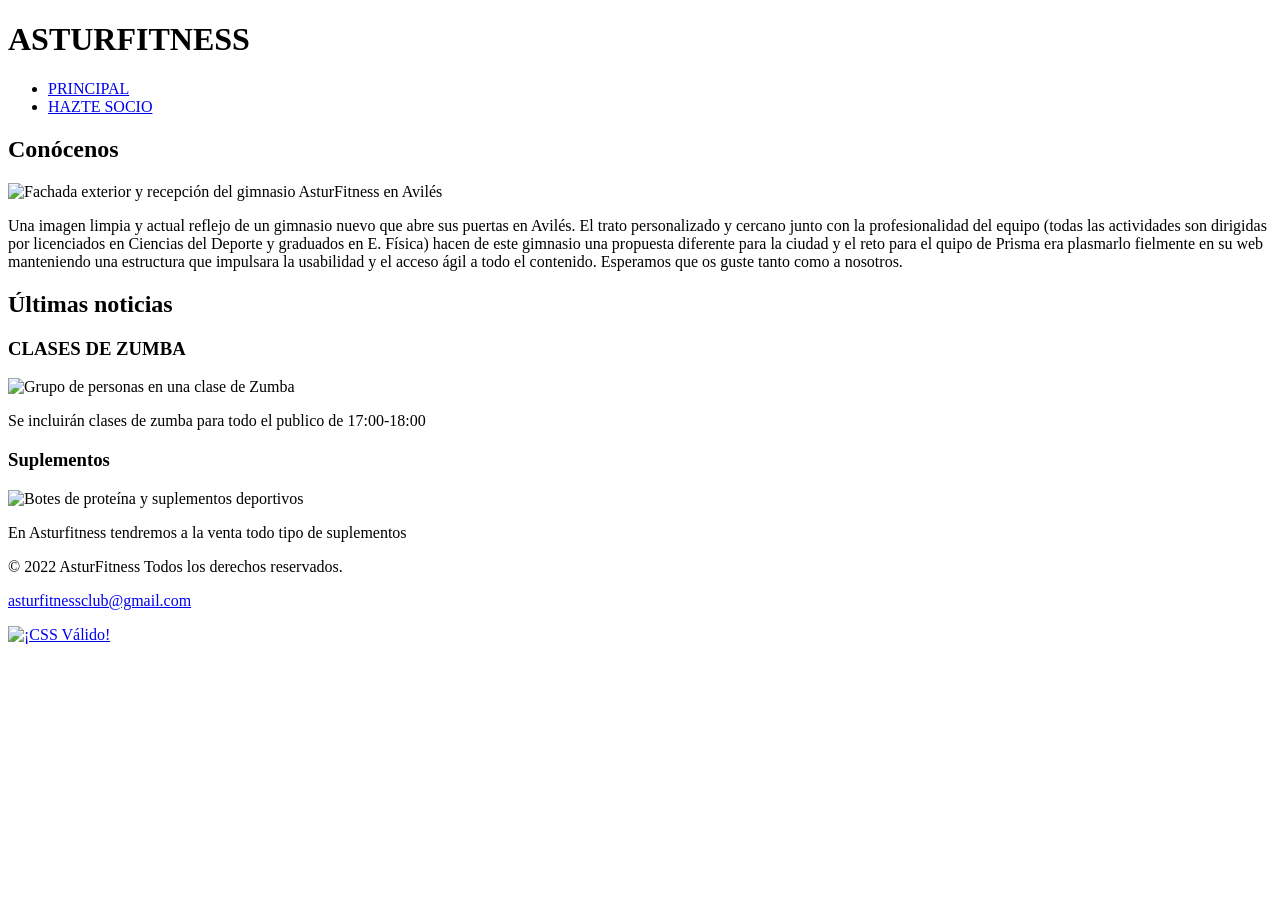
==== index.html @ 8399ce89 "Add files via upload" ====
<!DOCTYPE html>

<html lang="es">

    <head>

        <meta charset="utf-8" />

        <link rel="stylesheet" href="css/estilo.css" />

        <title>Web de Pablo Ríos</title>

    </head>


    <body>

        <div id="agrupar">

            <header id="cabecera">
                

                    <h1>ASTURFITNESS</h1>

              
            </header>

            <nav>
                <ul>
                <li><a href="#">PRINCIPAL</a></li>
                <li><a href="portfolio/socios.html">HAZTE SOCIO</a></li>
                </ul>
             </nav>


            <section>

                <article>
                     <header>
                     <h2>Conócenos</h2>
                     </header>
                     <img id="local" alt="Fachada exterior y recepción del gimnasio AsturFitness en Avilés" src="imagenes_video/localModificada.jpg" width="600"/>
                     <p>Una imagen limpia y actual reflejo de un gimnasio nuevo que abre sus puertas en Avilés.  El trato personalizado y cercano junto con la profesionalidad  del equipo (todas las actividades son dirigidas por licenciados en Ciencias del Deporte y graduados en E. Física) hacen de este gimnasio una propuesta diferente para la ciudad y el reto para el quipo de Prisma era plasmarlo fielmente en su web manteniendo una estructura que impulsara la usabilidad y  el acceso ágil  a todo el contenido. Esperamos que os guste tanto como a nosotros.</p>
                </article>
      
            </section>

        <aside>

            <h2>Últimas noticias</h2>
            <div>
                 <h3>CLASES DE ZUMBA</h3>
                 <img id="zumba" alt="Grupo de personas en una clase de Zumba" src="imagenes_video/zumbaModificada.jpg" width="150"/>
                 <p>Se incluirán clases de zumba para todo el publico de 17:00-18:00</p>
             </div>     
             <div>
                <h3>Suplementos</h3>
                <img id="suplementos" alt="Botes de proteína y suplementos deportivos" src="imagenes_video/suplementosModificada.jpg" width="150"/>
                <p>En Asturfitness tendremos a la venta todo tipo de suplementos</p>
            </div>
            
        </aside>
            

        <footer>   
       
            <p>© 2022  AsturFitness Todos los derechos reservados.</p>
            <a href="mailto:asturfitnessclub@gmail.com">asturfitnessclub@gmail.com</a>
 
        </footer>

    </div>
<p>
<a href="http://jigsaw.w3.org/css-validator/check/referer">
    <img style="border:0;width:88px;height:31px"
        src="http://jigsaw.w    3.org/css-validator/images/vcss-blue"
        alt="¡CSS Válido!" />
    </a>
</p>
</body>

</html>
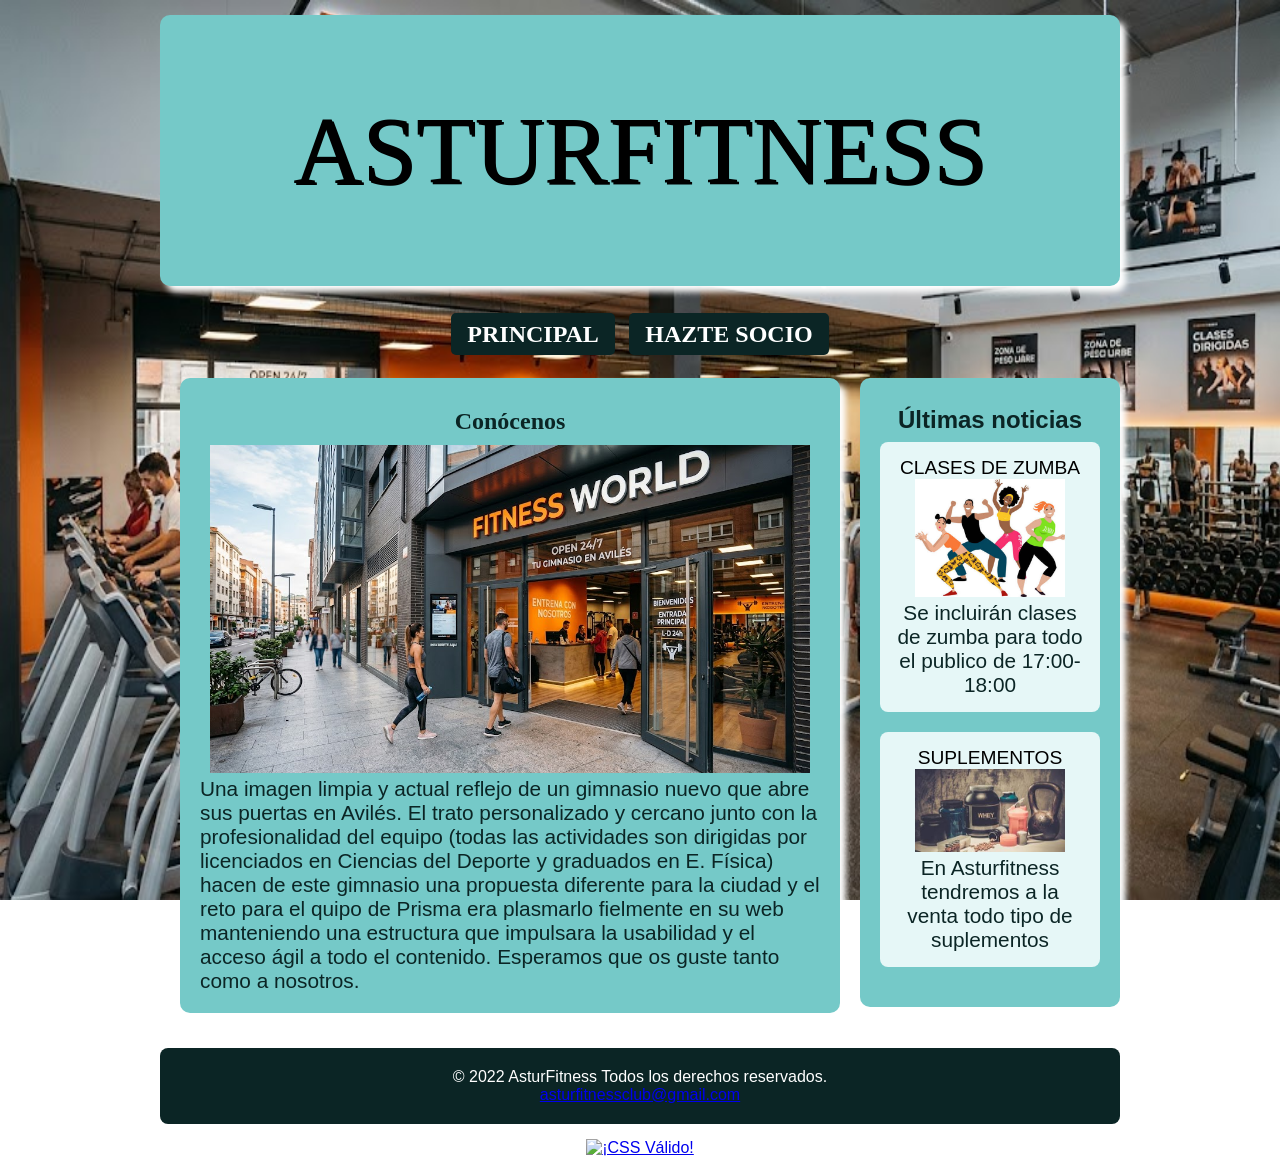
==== commit 14f54f6b: "Update index.html" ====
--- a/index.html
+++ b/index.html
@@ -1,82 +1,56 @@
 <!DOCTYPE html>
+<html lang="es">
+<head>
+    <meta charset="utf-8" />
+    <link rel="stylesheet" href="estilo.css" />
+    <title>Web de Pablo Ríos</title>
+</head>
+<body>
+    <div id="agrupar">
+        <header id="cabecera">
+            <h1>ASTURFITNESS</h1>
+        </header>
 
-<html lang="es">
+        <nav>
+            <ul>
+                <li><a href="#">PRINCIPAL</a></li>
+                <li><a href="socios.html">HAZTE SOCIO</a></li>
+            </ul>
+        </nav>
 
-    <head>
-
-        <meta charset="utf-8" />
-
-        <link rel="stylesheet" href="css/estilo.css" />
-
-        <title>Web de Pablo Ríos</title>
-
-    </head>
-
-
-    <body>
-
-        <div id="agrupar">
-
-            <header id="cabecera">
-                
-
-                    <h1>ASTURFITNESS</h1>
-
-              
-            </header>
-
-            <nav>
-                <ul>
-                <li><a href="#">PRINCIPAL</a></li>
-                <li><a href="portfolio/socios.html">HAZTE SOCIO</a></li>
-                </ul>
-             </nav>
-
-
-            <section>
-
-                <article>
-                     <header>
-                     <h2>Conócenos</h2>
-                     </header>
-                     <img id="local" alt="Fachada exterior y recepción del gimnasio AsturFitness en Avilés" src="imagenes_video/localModificada.jpg" width="600"/>
-                     <p>Una imagen limpia y actual reflejo de un gimnasio nuevo que abre sus puertas en Avilés.  El trato personalizado y cercano junto con la profesionalidad  del equipo (todas las actividades son dirigidas por licenciados en Ciencias del Deporte y graduados en E. Física) hacen de este gimnasio una propuesta diferente para la ciudad y el reto para el quipo de Prisma era plasmarlo fielmente en su web manteniendo una estructura que impulsara la usabilidad y  el acceso ágil  a todo el contenido. Esperamos que os guste tanto como a nosotros.</p>
-                </article>
-      
-            </section>
+        <section>
+            <article>
+                <header>
+                    <h2>Conócenos</h2>
+                </header>
+                <img id="local" alt="Local AsturFitness" src="localModificada.jpg" width="600"/>
+                <p>Una imagen limpia y actual reflejo de un gimnasio nuevo que abre sus puertas en Avilés. El trato personalizado y cercano junto con la profesionalidad del equipo (todas las actividades son dirigidas por licenciados en Ciencias del Deporte y graduados en E. Física) hacen de este gimnasio una propuesta diferente para la ciudad y el reto para el quipo de Prisma era plasmarlo fielmente en su web manteniendo una estructura que impulsara la usabilidad y el acceso ágil a todo el contenido. Esperamos que os guste tanto como a nosotros.</p>
+            </article>
+        </section>
 
         <aside>
-
             <h2>Últimas noticias</h2>
             <div>
-                 <h3>CLASES DE ZUMBA</h3>
-                 <img id="zumba" alt="Grupo de personas en una clase de Zumba" src="imagenes_video/zumbaModificada.jpg" width="150"/>
-                 <p>Se incluirán clases de zumba para todo el publico de 17:00-18:00</p>
-             </div>     
-             <div>
+                <h3>CLASES DE ZUMBA</h3>
+                <img id="zumba" alt="Clase de zumba" src="zumbaModificada.jpg" width="150"/>
+                <p>Se incluirán clases de zumba para todo el publico de 17:00-18:00</p>
+            </div>    
+            <div>
                 <h3>Suplementos</h3>
-                <img id="suplementos" alt="Botes de proteína y suplementos deportivos" src="imagenes_video/suplementosModificada.jpg" width="150"/>
+                <img id="suplementos" alt="Suplementos deportivos" src="suplementosModificada.jpg" width="150"/>
                 <p>En Asturfitness tendremos a la venta todo tipo de suplementos</p>
             </div>
-            
         </aside>
-            
 
-        <footer>   
-       
-            <p>© 2022  AsturFitness Todos los derechos reservados.</p>
+        <footer>    
+            <p>© 2022 AsturFitness Todos los derechos reservados.</p>
             <a href="mailto:asturfitnessclub@gmail.com">asturfitnessclub@gmail.com</a>
- 
         </footer>
-
     </div>
-<p>
-<a href="http://jigsaw.w3.org/css-validator/check/referer">
-    <img style="border:0;width:88px;height:31px"
-        src="http://jigsaw.w    3.org/css-validator/images/vcss-blue"
-        alt="¡CSS Válido!" />
-    </a>
-</p>
+    <p>
+        <a href="http://jigsaw.w3.org/css-validator/check/referer">
+            <img style="border:0;width:88px;height:31px" src="http://jigsaw.w3.org/css-validator/images/vcss-blue" alt="¡CSS Válido!" />
+        </a>
+    </p>
 </body>
-
-</html>+</html>
--- a/estilo.css
+++ b/estilo.css
@@ -0,0 +1,260 @@
+* {
+    margin: 0px;
+    padding: 0px;
+}
+
+body {
+    text-align: center;
+    background-repeat: no-repeat;
+    background: url("fondoModificada.jpg");
+    background-size: 100% 100%;
+    font-family: sans-serif;
+    background-attachment: fixed;
+}
+
+#agrupar {
+    width: 960px;
+    margin: 15px auto;
+}
+
+section h1, footer h1, nav a, aside h3 {
+    font-family: Candara, serif;
+    font-weight: normal;
+    text-transform: uppercase;
+}
+
+article p { 
+    font-family: Calibri, serif;
+    color: #000000;
+    font-weight: normal;
+    font-size: 1.3em;
+    text-align: left;
+}
+
+header h1 {
+    font-family: 'Comic Sans MS', cursive; 
+    font-size: 6em;
+    font-weight: normal;
+    text-shadow: 2px 2px black;
+    color: #000000;
+}
+
+header h2 {
+    font-family: 'Bookman Old Style', serif; 
+    color: #000000;
+    font-size: 1.5em; 
+}
+
+#cabecera {   
+    background-position: center;
+    padding: 80px;
+    border-radius: 10px;
+    background-color: #75C9C8;
+    box-shadow: 6px 6px 6px white;
+    margin-bottom: 25px;
+}
+
+nav {
+    padding: 5px 15px;  
+}
+
+nav li {
+    display: inline-block;
+    list-style: none;
+    padding: 5px;
+}
+
+nav a {
+    font-size: 1.5em;
+    color: #ffffff;
+    background-color: #0b2525;
+    padding: 8px 16px;
+    border-radius: 5px;
+    text-decoration: none;
+    font-weight: bold;
+}
+
+nav a:hover {
+    background-color: #003AFE;
+    color: #ffffff;
+    border-bottom: 3px;
+    outline: none;
+}
+
+section {
+    width: 660px; 
+    margin: 20px;
+    float: left;
+} 
+
+article, aside {
+    display: inline-block;
+    float: left;
+}
+
+article h2 {
+    padding: 10px;
+    color: #0b2525;
+}
+
+article {
+    background: #75C9C8;
+    box-shadow: 6px 6px 6px white;
+    padding: 20px;
+    margin-bottom: 15px;
+    border-radius: 10px;
+}
+  
+article p {
+    font-size: 1.3em;
+    text-align: left;
+    font-family: 'Arial Narrow', sans-serif; 
+    color: #0b2525;
+}
+
+aside {
+    float: left;
+    width: 220px;
+    margin: 20px 0px;
+    padding: 20px;
+    background: #75C9C8;
+    box-shadow: 6px 6px 6px white;
+    border-radius: 10px;
+    font-family: 'Comic Sans MS', cursive; 
+    text-align: center;
+    color: #000000;
+}
+
+aside h2 {
+    padding: 8px 15px; 
+    font-family: 'Arial Narrow', sans-serif; 
+    font-size: 1.5em;
+    color: #0b2525;
+}
+
+aside h3 {
+    font-family: 'Arial Narrow', sans-serif; 
+    font-size: 1.2em;
+}
+
+aside div { 
+    padding: 15px;
+    background-color: #e6f7f7;
+    border-radius: 8px;
+    margin-bottom: 20px;
+}
+
+aside p {
+    font-family: 'Arial Narrow', sans-serif; 
+    font-size: 1.3em;
+    color: #0b2525;
+}
+
+#zumba, #suplementos {
+    max-width: 100%;
+    max-height: 100%;
+}
+
+footer {
+    clear: both;
+    text-align: center;
+    padding: 20px;
+    background-color: #0b2525;
+    border-radius: 8px;
+    margin-top: 25px;
+}
+
+footer p {
+    color: #ffffff !important;
+}
+
+.registrarseFrm {
+    display: flex;
+    justify-content: center;
+    align-items: center;
+    height: 500px;
+}
+
+.form {
+    background-color: #75C9C8;
+    width: 400px;
+    border-radius: 8px;
+    padding: 20px 40px;
+}
+
+.title {
+    font-size: 50px;
+    margin-bottom: 50px;
+    color: #000000;
+}
+
+.inputContainer {
+    position: relative;
+    height: 45px;
+    width: 90%;
+    margin-bottom: 17px;
+}
+
+.input {
+    position: absolute;
+    top: 0px;
+    left: 0px;
+    height: 100%;
+    width: 100%;
+    border: 1px solid #DADCE0;
+    border-radius: 7px;
+    font-size: 16px;
+    padding: 0 20px;
+    outline: none;
+    background: none;
+    z-index: 1;
+}
+
+::placeholder {
+    color: transparent;
+}
+
+.label {
+    position: absolute;
+    top: 15px;
+    left: 15px;
+    padding: 0 4px;
+    background-color: #75C9C8;
+    color: #000000;
+    font-size: 16px;
+    transition: 0.5s;
+    z-index: 0;
+}
+
+.submitBtn {
+    display: block;
+    margin-left: auto;
+    padding: 15px 30px;
+    border: none;
+    background-color: #7BB3B8;
+    color: white;
+    border-radius: 6px;
+    cursor: pointer;
+    font-size: 16px;
+    margin-top: 30px;
+}
+
+.submitBtn:hover {
+    background-color: #1B94FF;
+    transform: translateY(-2px);
+}
+
+.input:focus + .label,
+.input:not(:placeholder-shown) + .label {
+    top: -7px;
+    left: 3px;
+    z-index: 10;
+    font-size: 14px;
+    font-weight: 600;
+    color: #003AFE;
+}
+
+a:focus, input:focus, button:focus {
+    outline: 3px solid #003AFE;
+    outline-offset: 2px;
+}
